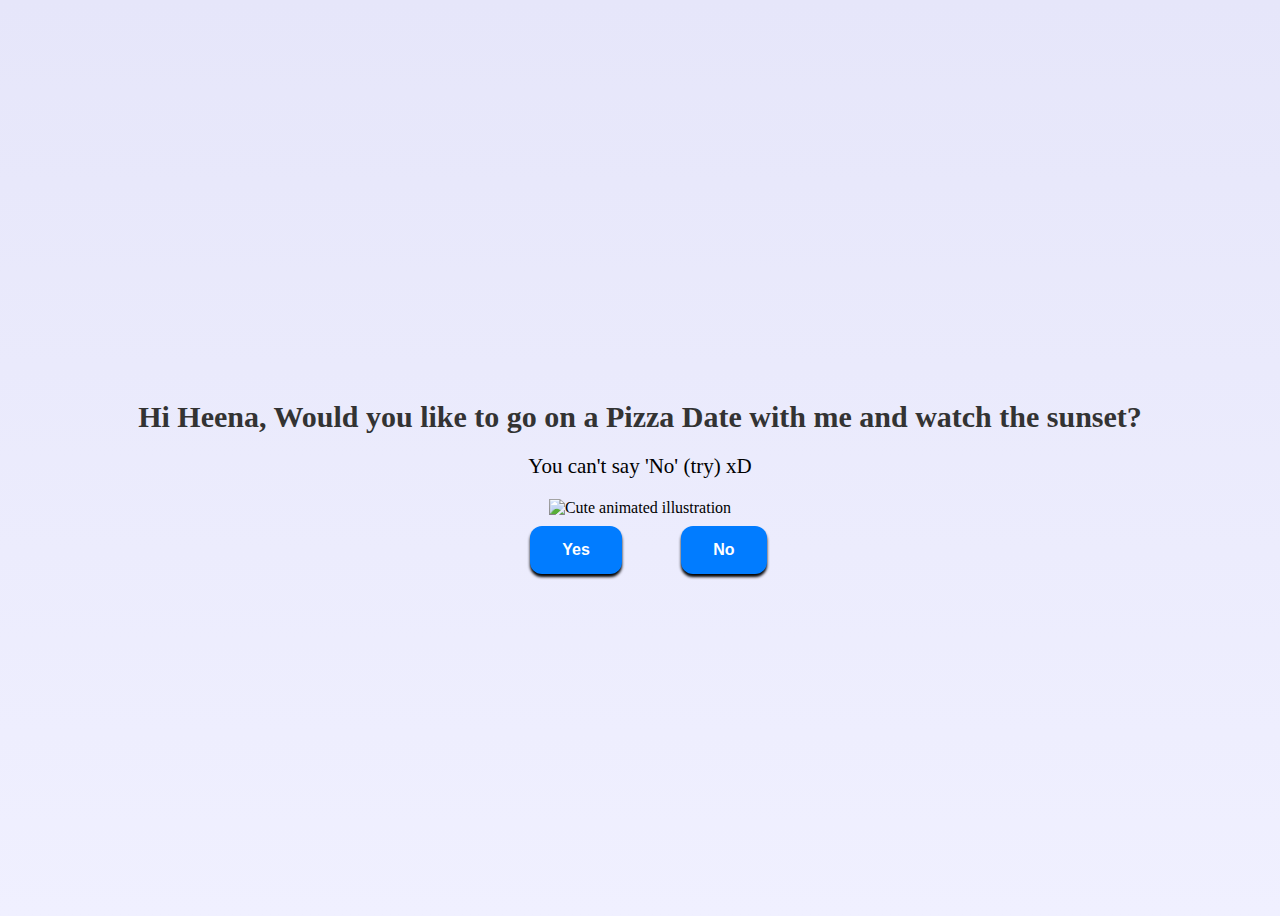
==== index.html @ af6cc37d "Add files via upload" ====
<!DOCTYPE html>
<html lang="en">
  <head>
    <link rel="stylesheet" href="style.css" />
  </head>
  <body>
    <div class="container">
      <div>
        <h1 class="header_text">Hi Heena, Would you like to go on a Pizza Date with me and watch the sunset?</h1>
        <p class="smaller_text" style="align-self: center;">You can't say 'No' (try) xD</p>
      </div>
      <p>
        <!-- <a href="https://www.instagram.com/ganesh._.h/?theme=dark">@ganesh._.h</a> -->
      </p>
      <div class="gif_container">
        <img
          src="https://i.postimg.cc/pdNqPxx1/milk-and-mocha-cute.gif"
          alt="Cute animated illustration"
        />
      </div>
      <div class="buttons">
        <button class="btn" id="yesButton" onclick="nextPage()">Yes</button>
        <button
          class="btn"
          id="noButton"
          onmouseover="moveButton()"
          onclick="moveButton()"
        >
          No
        </button>

        <script>
          function nextPage() {
            window.location.href = "yes.html";
          }

          function moveButton() {
            var x =
              Math.random() *
              (window.innerWidth -
                document.getElementById("noButton").offsetWidth);
            var y =
              Math.random() *
              (window.innerHeight -
                document.getElementById("noButton").offsetHeight);
            document.getElementById("noButton").style.left = `${x}px`;
            document.getElementById("noButton").style.top = `${y}px`;
          }
        </script>
      </div>
    </div>
  </body>
</html>
---- style.css ----
body {
  display: flex;
  justify-content: center;
  align-items: center;
  height: 100vh;

  background: linear-gradient(rgb(230, 230, 250), rgb(240, 240, 255));
}

div {
  text-align: center;
}

#noButton {
  position: absolute;
  margin-left: 150px;
  transition: 0.5s;
  margin-top: 30px;
}

#yesButton {
  position: absolute;
  margin-right: 150px;
  margin-top: 30px;
}

.header_text {
  font-family: "Nunito";
  font-size: 30px;
  font-weight: bold;

  text-align: center;
  margin-top: 20px;
  margin-bottom: 20px;
  color: #333333;
}

.text {
  font-family: "Nunito";
  font-size: 25px;
  font-weight: bold;
  color: white;
  text-align: center;
  margin-top: 20px;
  margin-bottom: 0px;
}

.buttons {
  display: flex;
  flex-direction: row;
  justify-content: center;
  align-items: center;
  margin-top: 20px;
  margin-left: 20px;
}

.btn {
  background-color: #017cff;
  color: white;
  font-weight: 600;
  padding: 15px 32px;
  text-align: center;
  display: inline-block;
  font-size: 16px;
  margin: 4px 2px;
  cursor: pointer;
  border: none;
  border-radius: 12px;
  transition: background-color 0.3s ease;
  box-shadow: 0 3px 3px black;
}

.btn:hover {
  background-color: #ffffff;
  color: #017cff;
}

.gif_container {
  display: flex;
  justify-content: center;
  align-items: center;
}
p {
  color: white;
  margin-left: 50%;
}
p a {
  color: rgb(255, 255, 255);
  font-size: 20px;
  font-weight: 600;
  opacity: 0.25;
  justify-content: center;
  align-items: center;
}

.smaller_text {
  text-align: center;
  font-size: 21px;
  color: black; /* Adjust the color as needed */
  margin: 20px; /* Adjust the margin as needed */
}
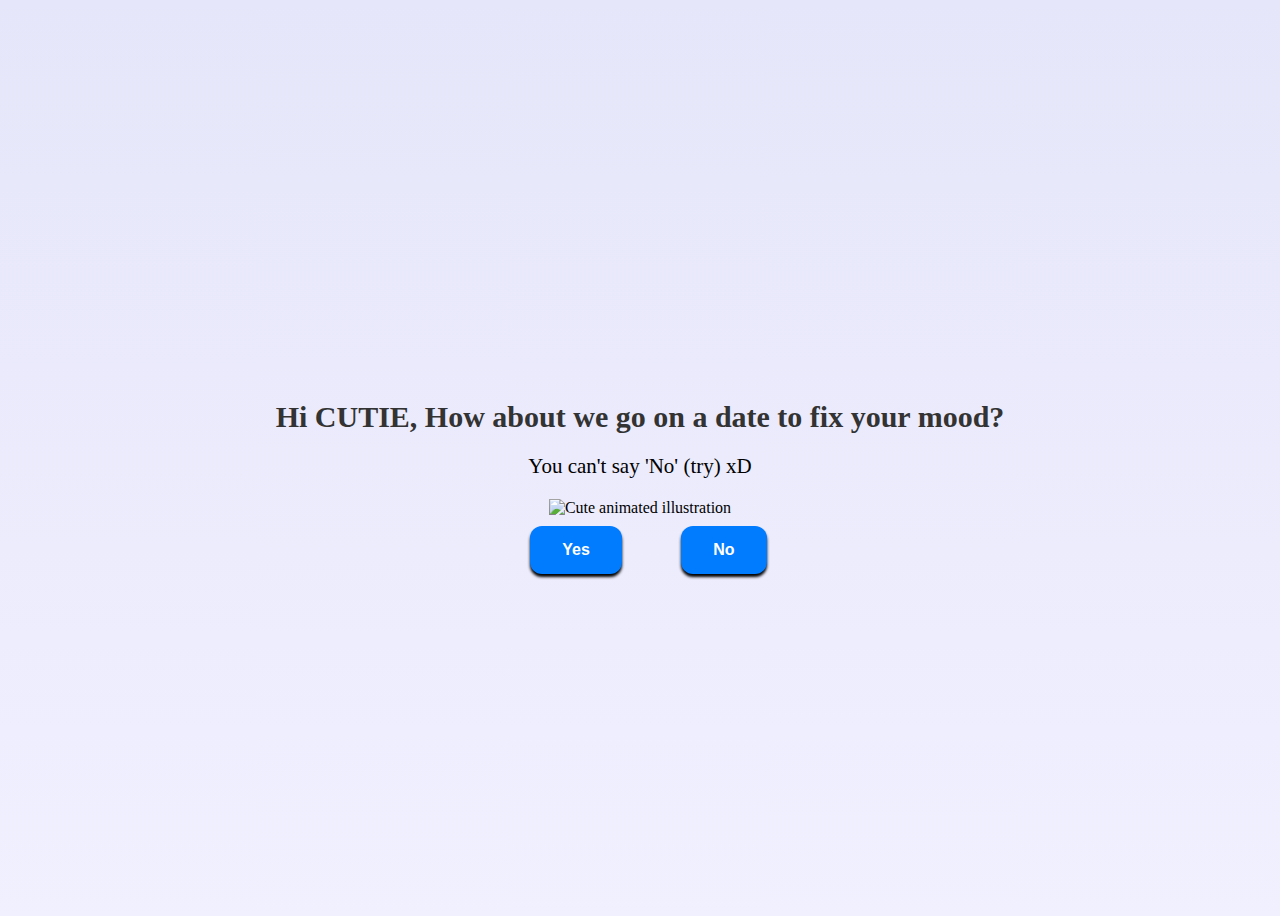
==== commit 1236ef51: "Update index.html" ====
--- a/index.html
+++ b/index.html
@@ -6,7 +6,7 @@
   <body>
     <div class="container">
       <div>
-        <h1 class="header_text">Hi Heena, Would you like to go on a Pizza Date with me and watch the sunset?</h1>
+        <h1 class="header_text">Hi CUTIE, How about we go on a date to fix your mood?</h1>
         <p class="smaller_text" style="align-self: center;">You can't say 'No' (try) xD</p>
       </div>
       <p>
